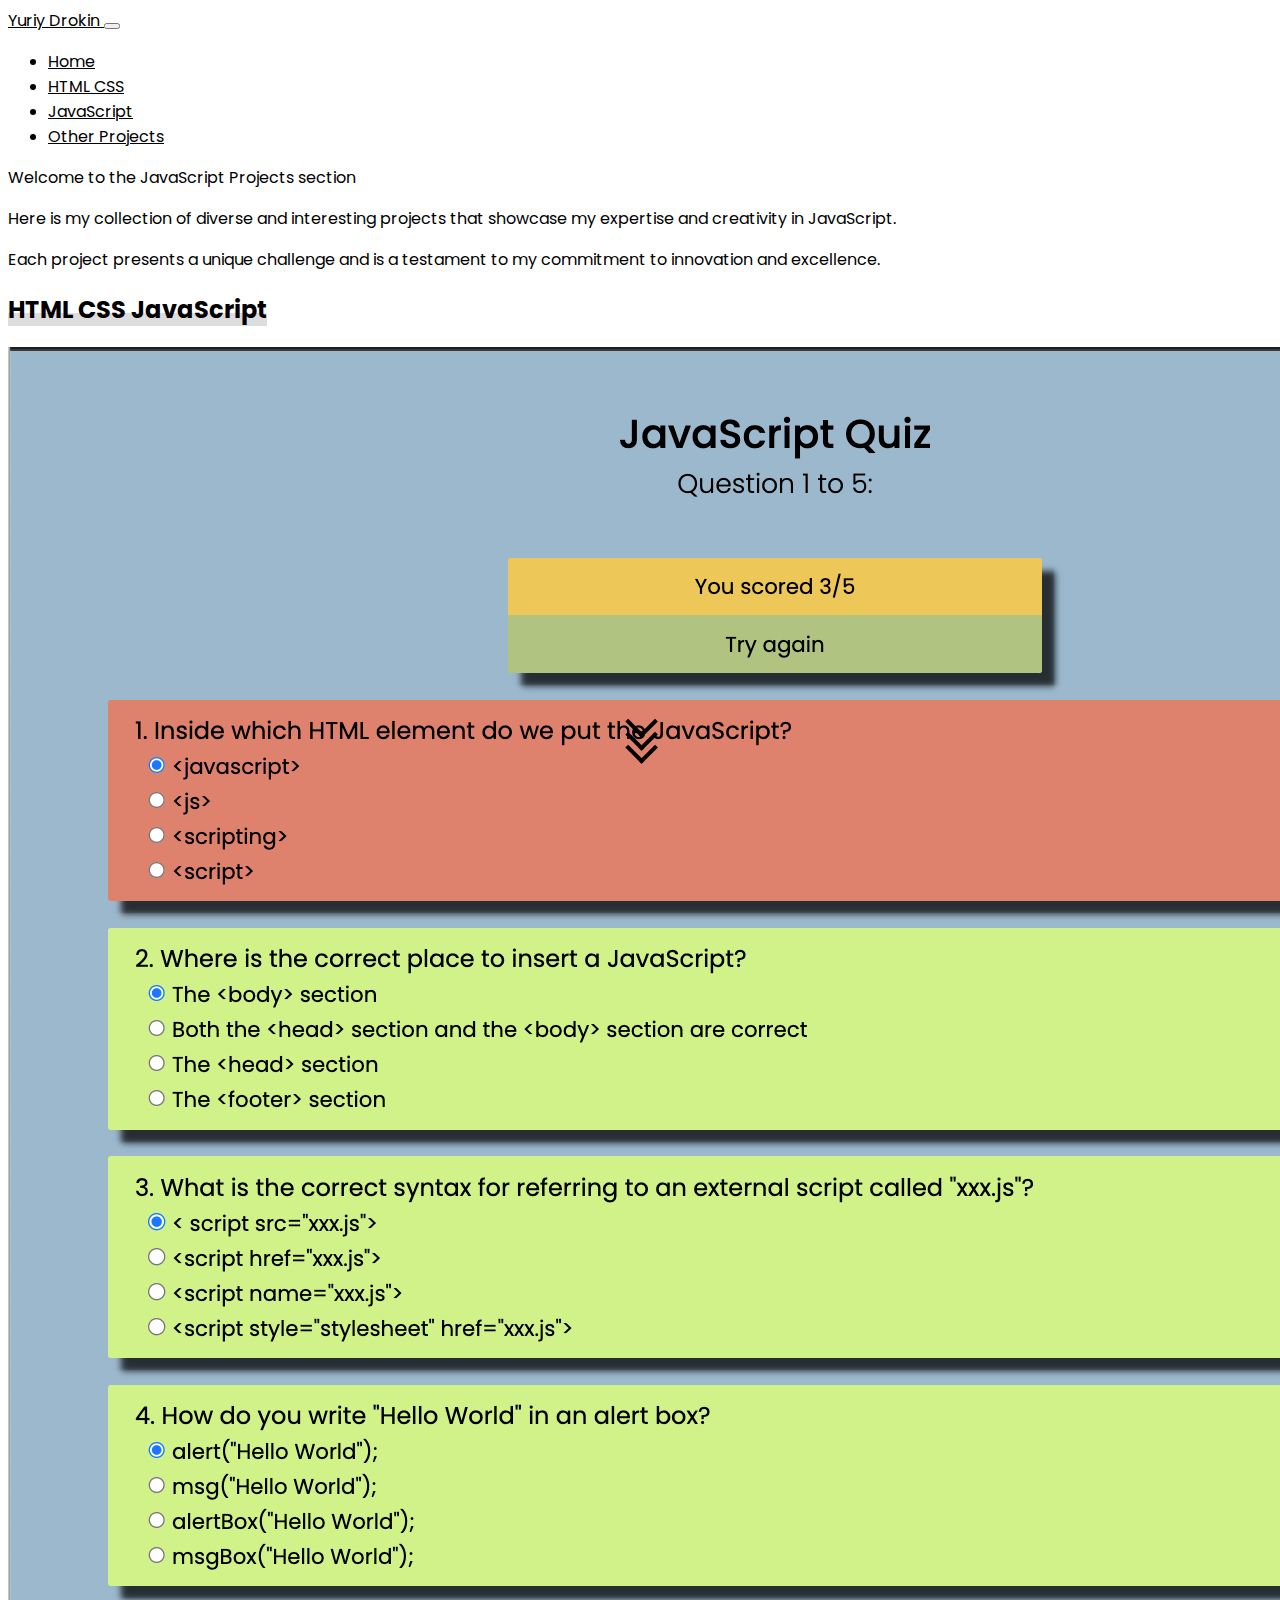
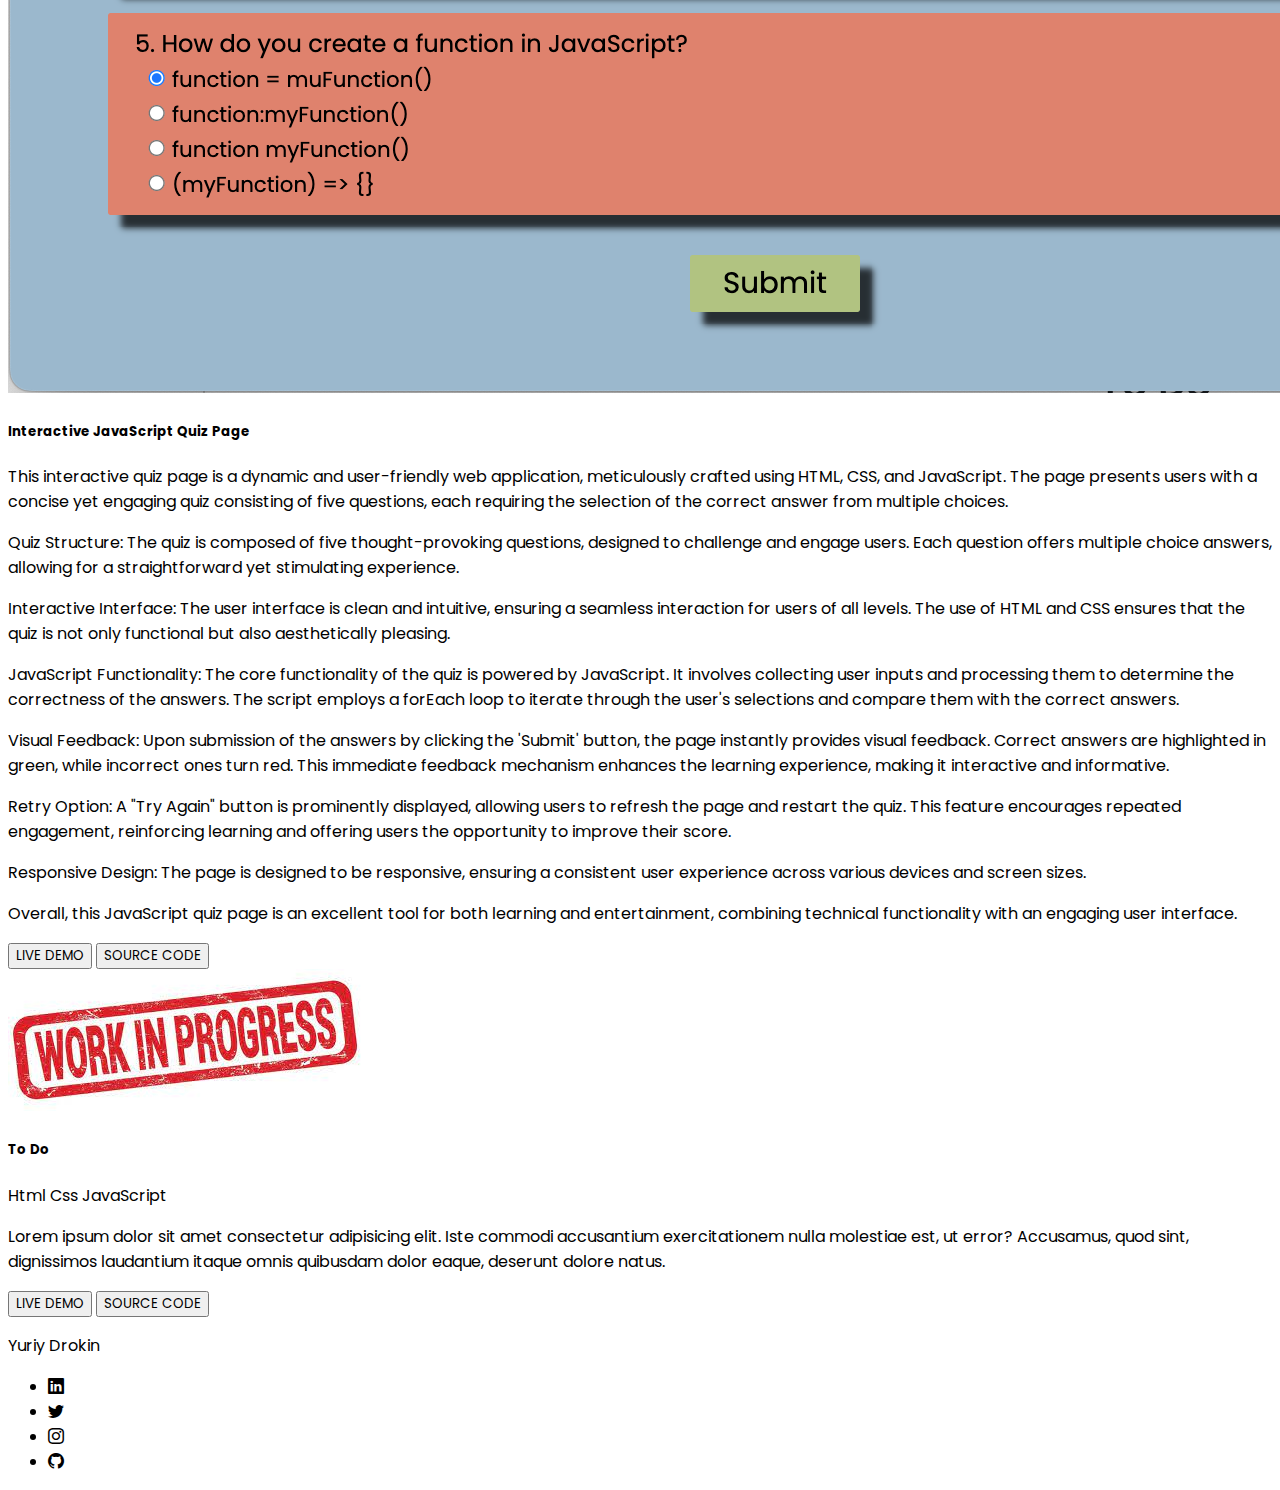
==== javascript.html @ e7ee7d59 "Add completed website" ====
<!DOCTYPE html>
<html lang="en">
  <head>
    <meta charset="UTF-8" />
    <meta name="viewport" content="width=device-width, initial-scale=1.0" />
    <title>JavaScript Projects</title>
    <link rel="icon" type="image/x-icon" href="/Media/Favicon/favicon.ico" />
    <link
      href="https://cdn.jsdelivr.net/npm/bootstrap@5.3.1/dist/css/bootstrap.min.css"
      rel="stylesheet"
      integrity="sha384-4bw+/aepP/YC94hEpVNVgiZdgIC5+VKNBQNGCHeKRQN+PtmoHDEXuppvnDJzQIu9"
      crossorigin="anonymous"
    />
    <link rel="stylesheet" href="style.css" />
  </head>
  <body>
    <header>
      <nav class="navbar navbar-expand-lg navbar-ligh bg-body-tertiary">
        <div class="container">
          <a class="navbar-brand" href="index.html"> Yuriy Drokin </a>
          <button
            class="navbar-toggler"
            type="button"
            data-bs-toggle="collapse"
            data-bs-target="#navbarNav"
            aria-controls="navbarNav"
            aria-expanded="false"
            aria-label="Toggle navigation"
          >
            <span class="navbar-toggler-icon"></span>
          </button>
          <div
            class="collapse navbar-collapse justify-content-end"
            id="navbarNav"
          >
            <ul class="navbar-nav">
              <li class="nav-item">
                <a class="nav-link" aria-current="index.html" href="index.html"
                  >Home</a
                >
              </li>
              <li class="nav-item">
                <a class="nav-link" href="htmlcss.html">HTML CSS</a>
              </li>
              <li class="nav-item">
                <a class="nav-link" href="javascript.html">JavaScript</a>
              </li>
              <li class="nav-item">
                <a class="nav-link" href="projects.html">Other Projects</a>
              </li>
             
            </ul>
          </div>
        </div>
      </nav>
    </header>

    <main class="container">
      <section>
        <div
          class="vh-100 d-flex flex-column justify-content-center align-items-center"
        >
          <p class="fs-1 fw-bold">Welcome to the JavaScript Projects section</p>
          <p class="">
            Here is my collection of diverse and interesting projects that
            showcase my expertise and creativity in JavaScript.
          </p>
          
          <p>Each project presents a unique challenge and is a testament to my
            commitment to innovation and excellence.</p>
        </div>
        <div class="arrow-down my-5">
          <span></span>
          <span></span>
          <span></span>
        </div>
      </section>

      <section class="project-1 my-5">
        <div class="row">
          <div class="col-12">
            <h2 class="mb-4"><span>HTML CSS JavaScript</span></h2>
          </div>
          <div class="col-12">
            <div class="card mb-3" style="max-width: 100%">
              <div class="row g-0">
                <div class="col-md-4 d-flex align-items-center">
                  <img
                    src="./Media/Projcets-img/jsprojects/quizproject.png"
                    class="img-fluid rounded-start"
                    alt="..."
                  />
                </div>
                <div class="col-md-8">
                  <div class="card-body">
                    <h5 class="card-title">
                      Interactive JavaScript Quiz Page
                    </h5>
                    <p class="card-text">
                      This interactive quiz page is a dynamic and user-friendly web application, meticulously crafted using HTML, CSS, and JavaScript. The page presents users with a concise yet engaging quiz consisting of five questions, each requiring the selection of the correct answer from multiple choices.
                    </p>
                    <p><span class="fw-medium">Quiz Structure:</span> The quiz is composed of five thought-provoking questions, designed to challenge and engage users. Each question offers multiple choice answers, allowing for a straightforward yet stimulating experience.</p>
                    <p><span class="fw-medium">Interactive Interface:</span>
                      The user interface is clean and intuitive, ensuring a seamless interaction for users of all levels. The use of HTML and CSS ensures that the quiz is not only functional but also aesthetically pleasing.
                    </p>
                    <p><span class="fw-medium">JavaScript Functionality: </span>
                      The core functionality of the quiz is powered by JavaScript. It involves collecting user inputs and processing them to determine the correctness of the answers. The script employs a <span class="fw-medium">forEach</span> loop to iterate through the user's selections and compare them with the correct answers.</p>

                      <p><span class="fw-medium">Visual Feedback:</span>
                        Upon submission of the answers by clicking the 'Submit' button, the page instantly provides visual feedback. Correct answers are highlighted in green, while incorrect ones turn red. This immediate feedback mechanism enhances the learning experience, making it interactive and informative.
                      </p>
                      <p><span class="fw-medium">Retry Option:</span>
                        A "Try Again" button is prominently displayed, allowing users to refresh the page and restart the quiz. This feature encourages repeated engagement, reinforcing learning and offering users the opportunity to improve their score.
                      </p>
                      <p><span class="fw-medium">Responsive Design:</span>
                        The page is designed to be responsive, ensuring a consistent user experience across various devices and screen sizes.
                      </p>
                      <p>
                        <span class="fw-medium">Overall,</span> this JavaScript quiz page is an excellent tool for both learning and entertainment, combining technical functionality with an engaging user interface.
                      </p>
                    <a href="./1-quiz.html" target="_blank">
                      <button
                        type="button"
                        class="btn btn-light border border-secondary border-2"
                      >
                        LIVE DEMO
                      </button></a>
                       <a href="https://github.com/YuriyDrokin/PracticeHTMLCSSJS/tree/main/QuizApplication"><button type="button"  class="btn btn-dark">
                        SOURCE CODE
                      </button></a>
                 
                  </div>
                </div>
              </div>
            </div>
          </div>
          <div class="col-12">
            <div class="card mb-3" style="max-width: 100%">
              <div class="row g-0">
                <div class="col-md-4 d-flex align-items-center">
                  <img
                    src="./Media/inprogress/inProgress1.jpeg"
                    class="img-fluid rounded-start"
                    alt="..."
                  />
                </div>
                <div class="col-md-8">
                  <div class="card-body">
                    <h5 class="card-title">To Do</h5>
                    <p class="card-text">Html Css JavaScript</p>
                    <p>
                      Lorem ipsum dolor sit amet consectetur adipisicing elit. Iste commodi accusantium exercitationem nulla molestiae est, ut error? Accusamus, quod sint, dignissimos laudantium itaque omnis quibusdam dolor eaque, deserunt dolore natus.
                    </p>
                    <a href="" target="_blank">
                      <button
                        type="button"
                        class="btn btn-light border border-secondary border-2"
                      >
                        LIVE DEMO
                      </button></a
                    >
                    <a href="" target="_blank">
                      <button type="button" class="btn btn-dark">
                        SOURCE CODE
                      </button>
                    </a>
                  </div>
                </div>
              </div>
            </div>
          </div>
        </div>
      </section>

     
 
      </section>
    </main>

    <footer class="bg-light pt-4 pb-2 closing">
      <div class="container d-flex flex-wrap">
        <p class="fs-4 fw-bold pe-4">Yuriy Drokin</p>
        <div
          class="d-flex flex-grow-1 justify-content-end align-items-center flex-wrap"
        >
          <ul class="d-flex flex-row list-unstyled">
            <li class="px-2">
              <a
                href="https://www.linkedin.com/in/yuriy-drokin-914566a6/"
                target="_blank"
              >
                <i class="bi bi-linkedin"></i>
              </a>
            </li>
            <li class="px-2">
              <a href="https://twitter.com/YuriyDrkn" target="_blank">
                <i class="bi bi-twitter"></i>
              </a>
            </li>
            <li class="px-2">
              <a href="https://www.instagram.com/yuriydrokin/" target="_blank">
                <i class="bi bi-instagram"></i>
              </a>
            </li>
            <li class="px-2">
              <a href="https://github.com/YuriyDrokin" target="_blank">
                <i class="bi bi-github"></i>
              </a>
            </li>
          </ul>
        </div>
      </div>
    </footer>

    <script
      src="https://cdn.jsdelivr.net/npm/bootstrap@5.3.1/dist/js/bootstrap.bundle.min.js"
      integrity="sha384-HwwvtgBNo3bZJJLYd8oVXjrBZt8cqVSpeBNS5n7C8IVInixGAoxmnlMuBnhbgrkm"
      crossorigin="anonymous"
    ></script>
  </body>
</html>
---- style.css ----
@import url("https://fonts.googleapis.com/css2?family=Poppins:wght@100;200;300;400;500;600;700;800;900&display=swap");
/* Option 2: Import via CSS */
@import url("https://cdn.jsdelivr.net/npm/bootstrap-icons@1.3.0/font/bootstrap-icons.css");
* {
  font-family: "Poppins", sans-serif;
}

.container a {
  color: black;
}
.container a:hover {
  color: green;
}

.introduction img {
  width: 175px;
  height: 175px;
}

.section {
  margin: 7rem 0;
}
.mw-650 {
  max-width: 650px;
}
h2 span {
  background: linear-gradient(#ffffff 60%, #dddddd 30%);
}

.arrow-down {
  position: absolute;
  top: 80%;
  left: 50%;
  transform: translate(-50%, -50%);
  transform: rotate(360deg);
  cursor: pointer;
}

.arrow-down span {
  display: block;
  width: 1.5vw;
  height: 1.5vw;
  border-bottom: 0.3rem solid black;
  border-right: 0.3rem solid black;
  transform: rotate(45deg);
  margin: -10px;
  animation: animate 2s infinite;
}

.arrow-down span:nth-child(2) {
  animation-delay: -0.2s;
}

.arrow-down span:nth-child(3) {
  animation-delay: -0.4s;
}

@keyframes animate {
  0% {
    opacity: 0;
    transform: rotate(45deg) translate(-20px, -20px);
  }
  50% {
    opacity: 1;
  }
  100% {
    opacity: 0;
    transform: rotate(45deg) translate(20px, 20px);
  }
}
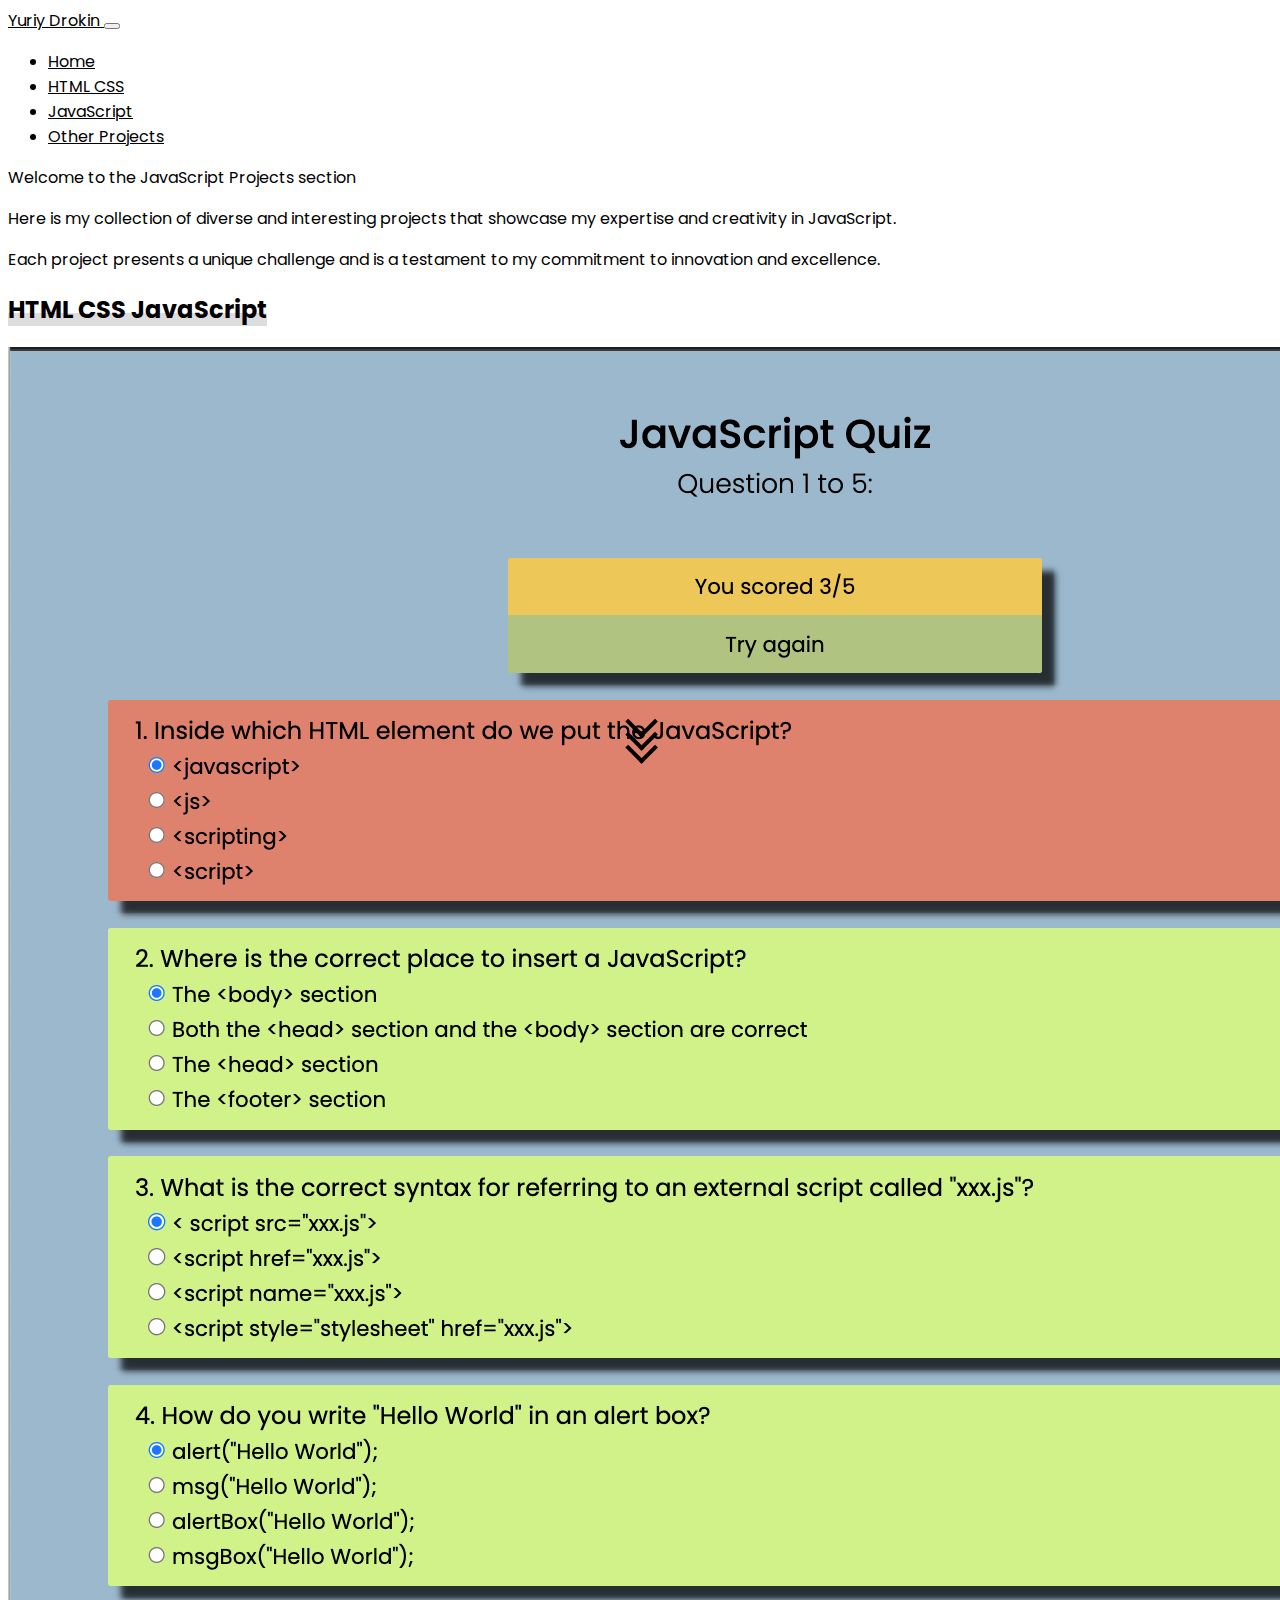
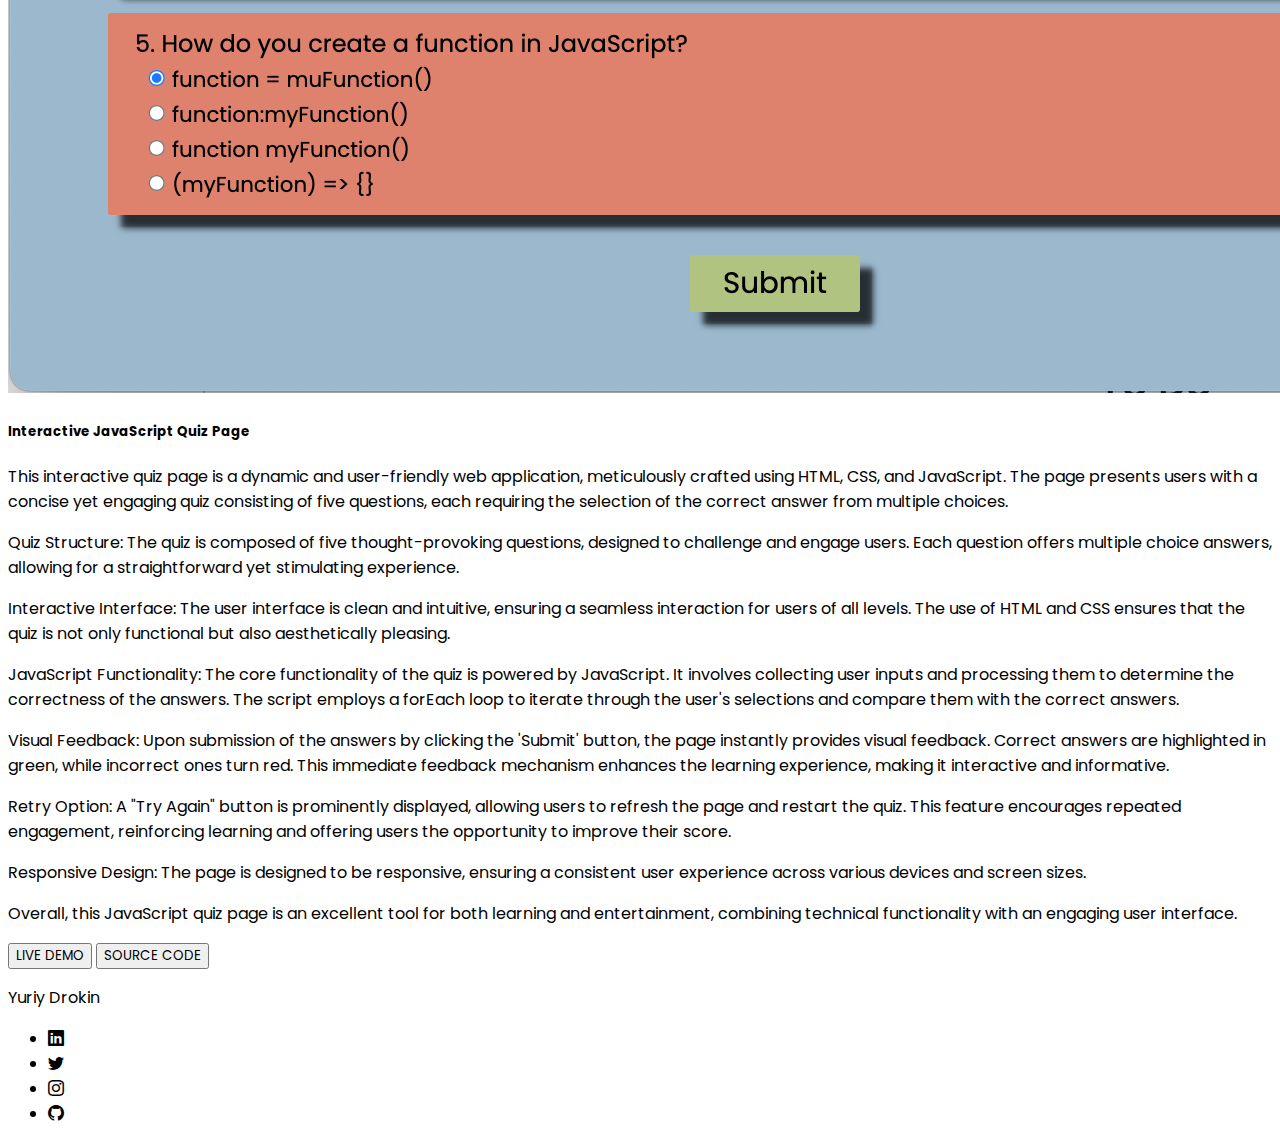
==== commit ae1a4ab9: "add gitignore, and updated htmlcss page and javascript page" ====
--- a/javascript.html
+++ b/javascript.html
@@ -135,41 +135,8 @@
             </div>
           </div>
           <div class="col-12">
-            <div class="card mb-3" style="max-width: 100%">
-              <div class="row g-0">
-                <div class="col-md-4 d-flex align-items-center">
-                  <img
-                    src="./Media/inprogress/inProgress1.jpeg"
-                    class="img-fluid rounded-start"
-                    alt="..."
-                  />
-                </div>
-                <div class="col-md-8">
-                  <div class="card-body">
-                    <h5 class="card-title">To Do</h5>
-                    <p class="card-text">Html Css JavaScript</p>
-                    <p>
-                      Lorem ipsum dolor sit amet consectetur adipisicing elit. Iste commodi accusantium exercitationem nulla molestiae est, ut error? Accusamus, quod sint, dignissimos laudantium itaque omnis quibusdam dolor eaque, deserunt dolore natus.
-                    </p>
-                    <a href="" target="_blank">
-                      <button
-                        type="button"
-                        class="btn btn-light border border-secondary border-2"
-                      >
-                        LIVE DEMO
-                      </button></a
-                    >
-                    <a href="" target="_blank">
-                      <button type="button" class="btn btn-dark">
-                        SOURCE CODE
-                      </button>
-                    </a>
-                  </div>
-                </div>
-              </div>
-            </div>
-          </div>
-        </div>
+            
+              
       </section>
 
      
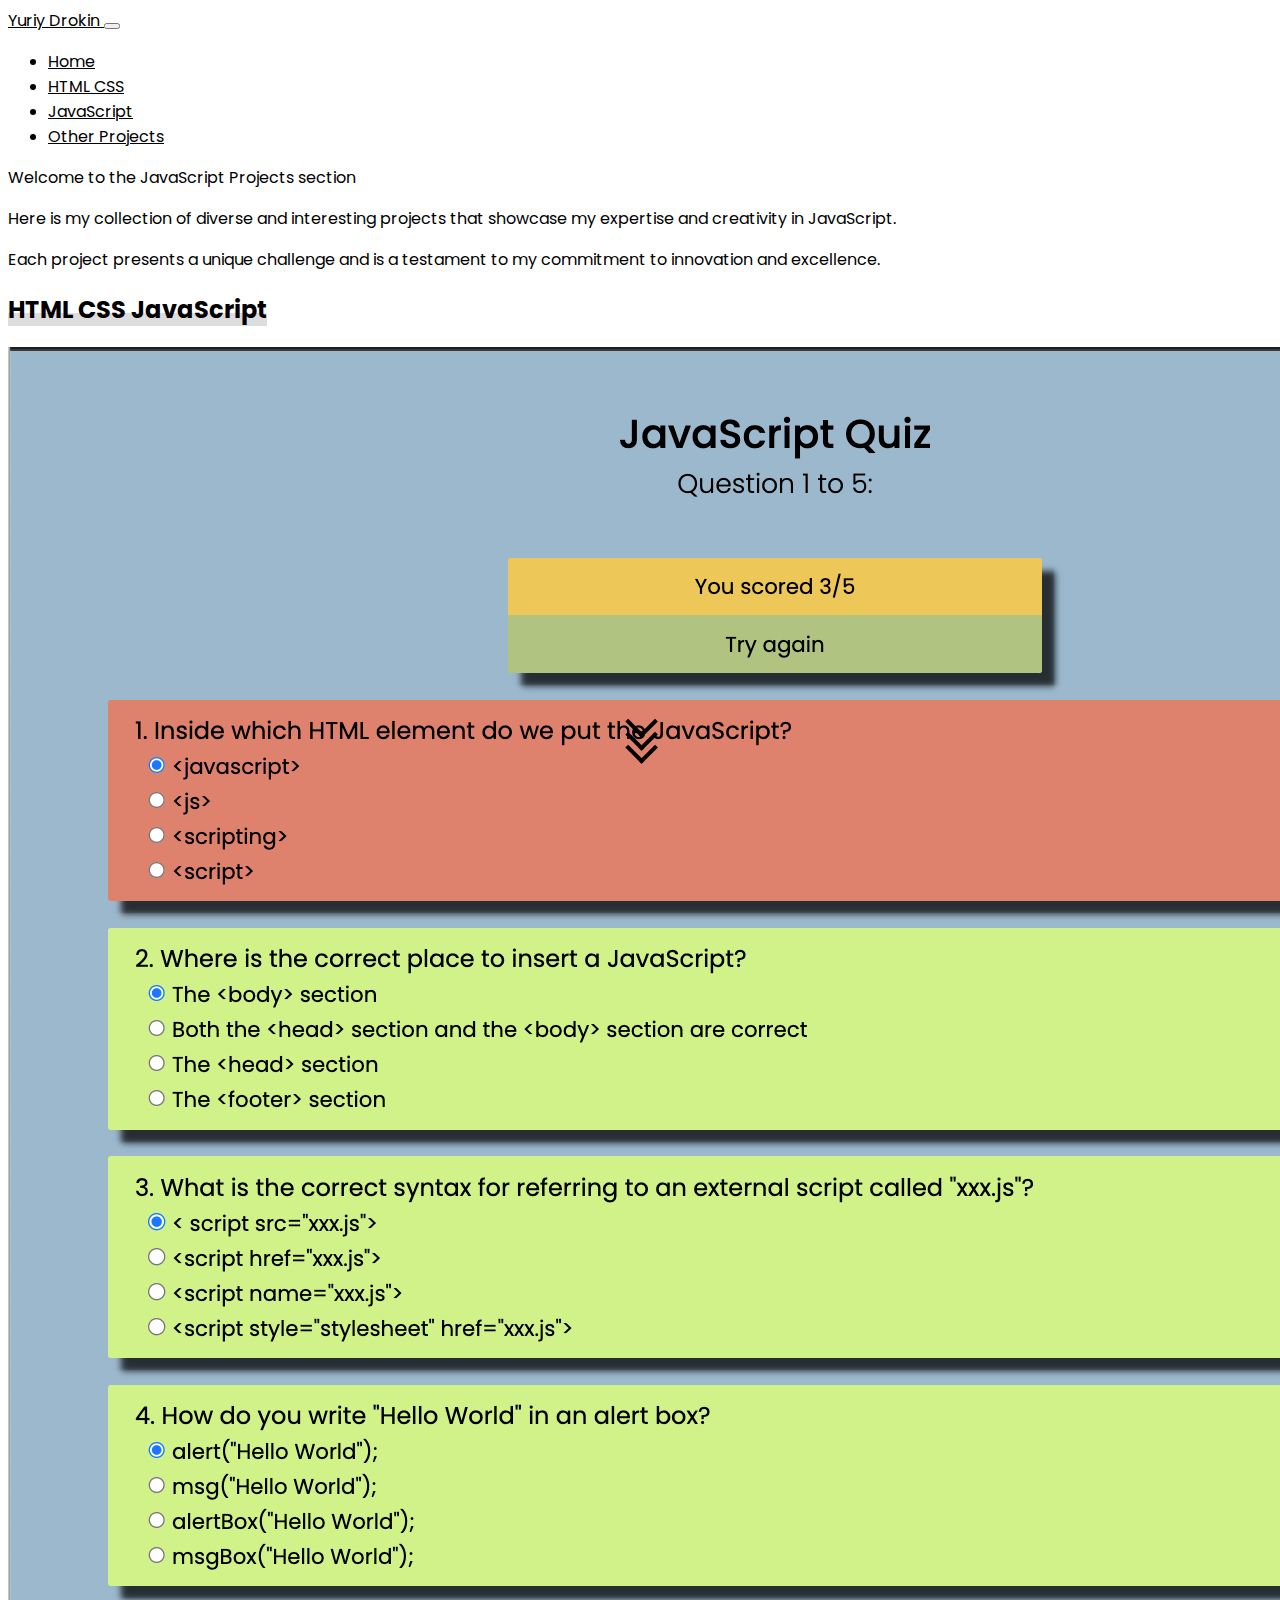
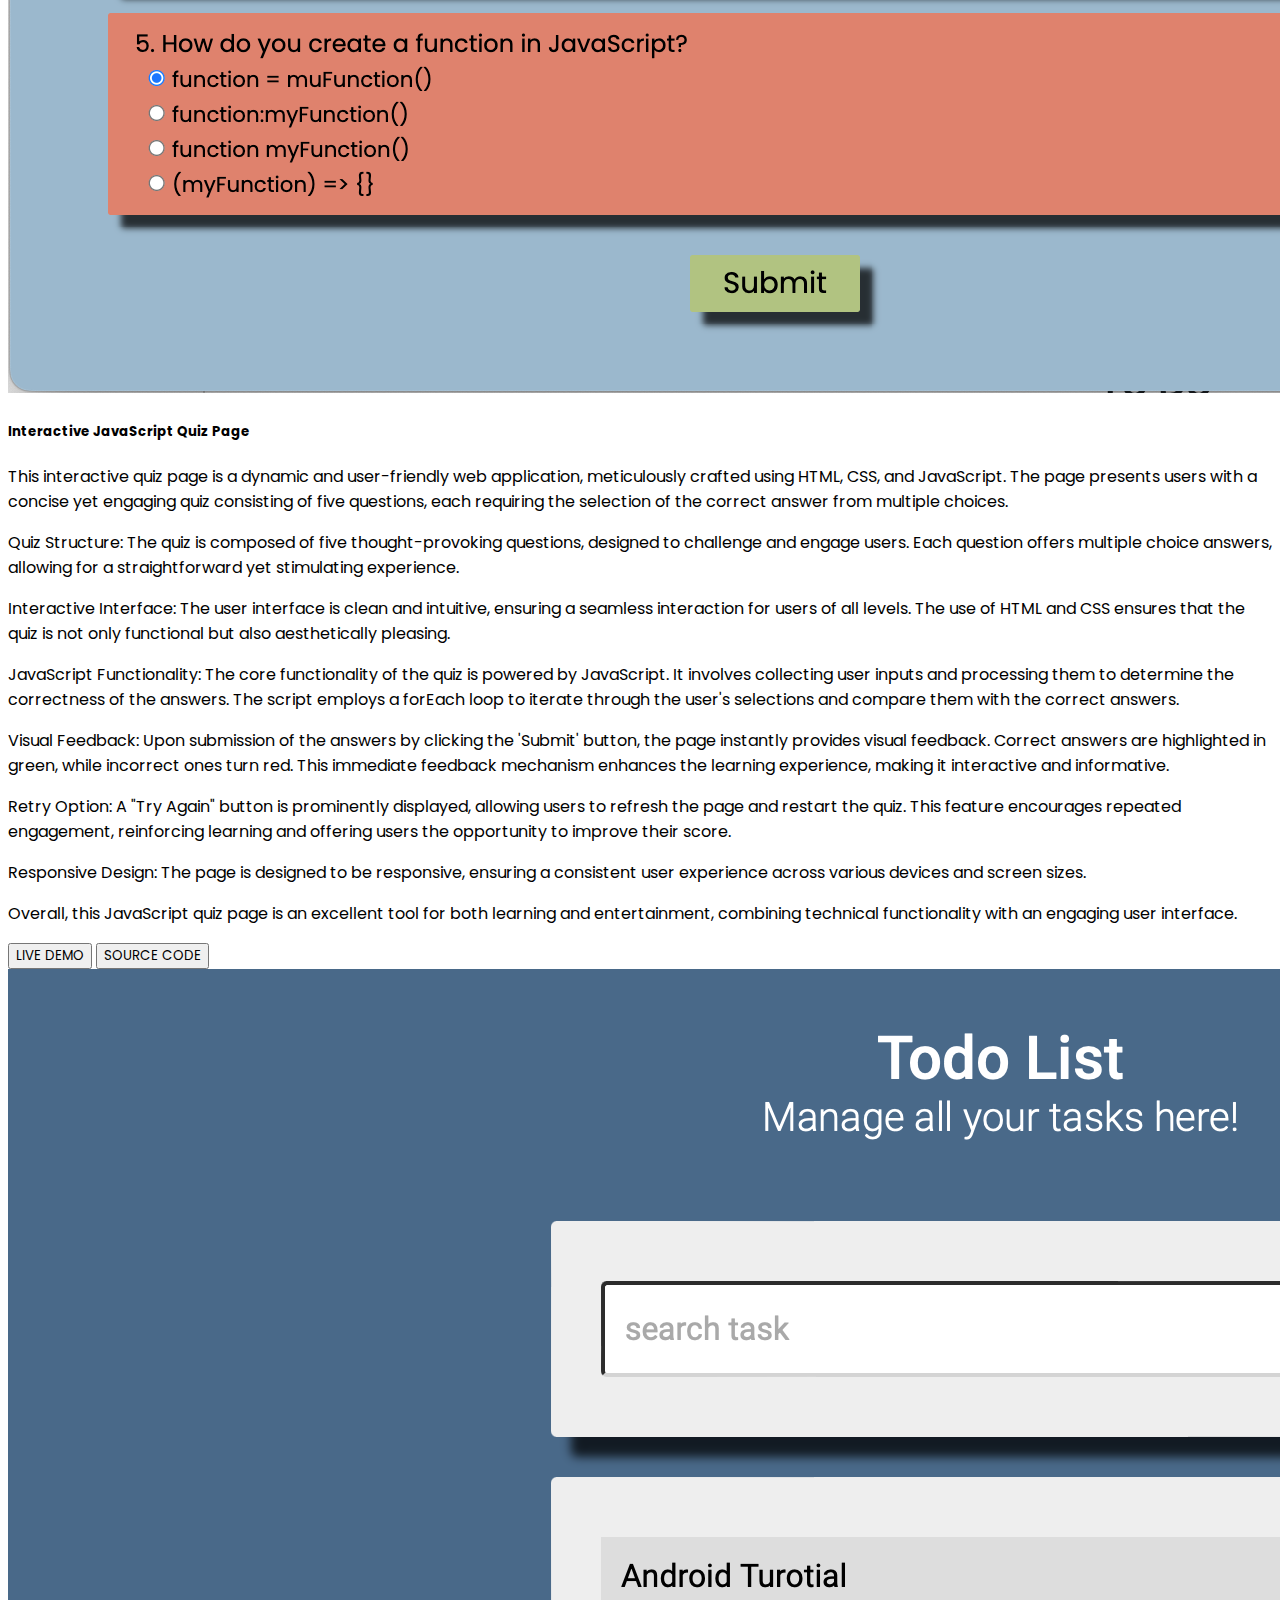
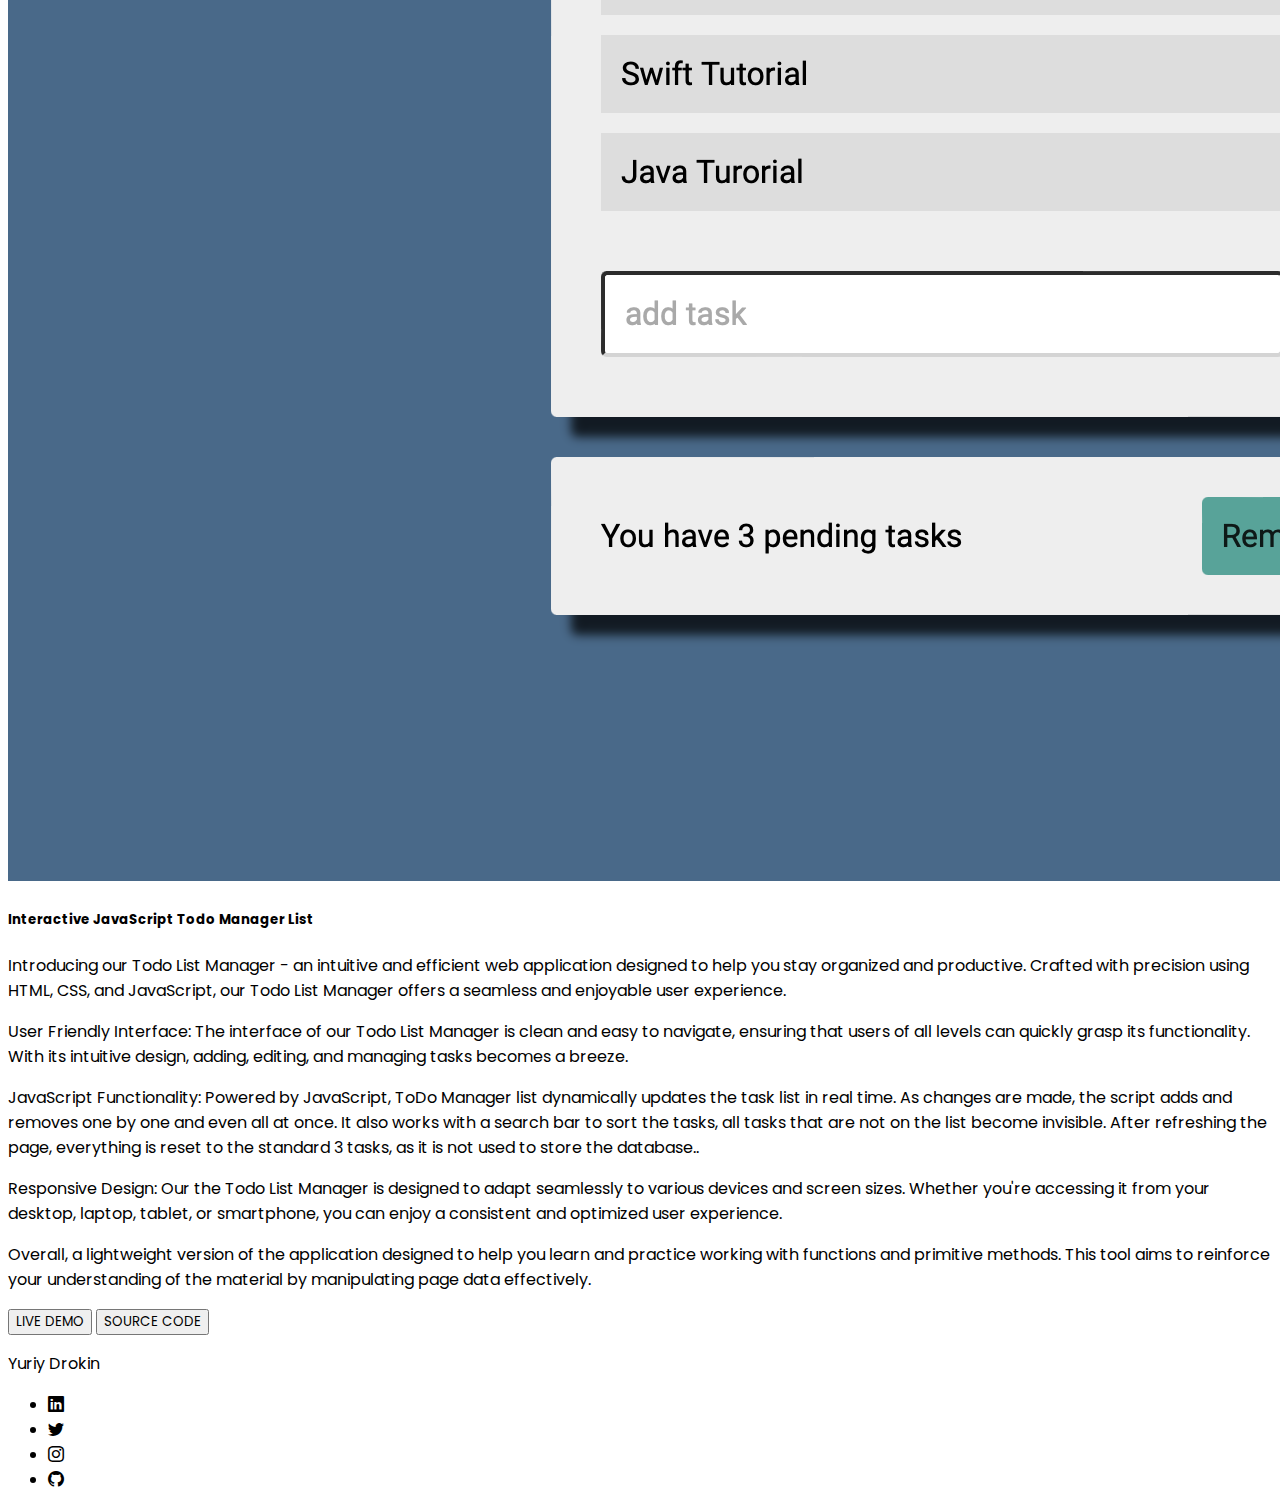
==== commit 202325f7: "updated javascript page with new todo manager project, added new project picture and description and" ====
--- a/javascript.html
+++ b/javascript.html
@@ -1,189 +1,231 @@
 <!DOCTYPE html>
 <html lang="en">
-  <head>
-    <meta charset="UTF-8" />
-    <meta name="viewport" content="width=device-width, initial-scale=1.0" />
-    <title>JavaScript Projects</title>
-    <link rel="icon" type="image/x-icon" href="/Media/Favicon/favicon.ico" />
-    <link
-      href="https://cdn.jsdelivr.net/npm/bootstrap@5.3.1/dist/css/bootstrap.min.css"
-      rel="stylesheet"
-      integrity="sha384-4bw+/aepP/YC94hEpVNVgiZdgIC5+VKNBQNGCHeKRQN+PtmoHDEXuppvnDJzQIu9"
-      crossorigin="anonymous"
-    />
-    <link rel="stylesheet" href="style.css" />
-  </head>
-  <body>
-    <header>
-      <nav class="navbar navbar-expand-lg navbar-ligh bg-body-tertiary">
-        <div class="container">
-          <a class="navbar-brand" href="index.html"> Yuriy Drokin </a>
-          <button
-            class="navbar-toggler"
-            type="button"
-            data-bs-toggle="collapse"
-            data-bs-target="#navbarNav"
-            aria-controls="navbarNav"
-            aria-expanded="false"
-            aria-label="Toggle navigation"
-          >
-            <span class="navbar-toggler-icon"></span>
-          </button>
-          <div
-            class="collapse navbar-collapse justify-content-end"
-            id="navbarNav"
-          >
-            <ul class="navbar-nav">
-              <li class="nav-item">
-                <a class="nav-link" aria-current="index.html" href="index.html"
-                  >Home</a
-                >
-              </li>
-              <li class="nav-item">
-                <a class="nav-link" href="htmlcss.html">HTML CSS</a>
-              </li>
-              <li class="nav-item">
-                <a class="nav-link" href="javascript.html">JavaScript</a>
-              </li>
-              <li class="nav-item">
-                <a class="nav-link" href="projects.html">Other Projects</a>
-              </li>
-             
-            </ul>
+
+<head>
+  <meta charset="UTF-8" />
+  <meta name="viewport" content="width=device-width, initial-scale=1.0" />
+  <title>JavaScript Projects</title>
+  <link rel="icon" type="image/x-icon" href="/Media/Favicon/favicon.ico" />
+  <link href="https://cdn.jsdelivr.net/npm/bootstrap@5.3.1/dist/css/bootstrap.min.css" rel="stylesheet"
+    integrity="sha384-4bw+/aepP/YC94hEpVNVgiZdgIC5+VKNBQNGCHeKRQN+PtmoHDEXuppvnDJzQIu9" crossorigin="anonymous" />
+  <link rel="stylesheet" href="style.css" />
+</head>
+
+<body>
+  <header>
+    <nav class="navbar navbar-expand-lg navbar-ligh bg-body-tertiary">
+      <div class="container">
+        <a class="navbar-brand" href="index.html"> Yuriy Drokin </a>
+        <button class="navbar-toggler" type="button" data-bs-toggle="collapse" data-bs-target="#navbarNav"
+          aria-controls="navbarNav" aria-expanded="false" aria-label="Toggle navigation">
+          <span class="navbar-toggler-icon"></span>
+        </button>
+        <div class="collapse navbar-collapse justify-content-end" id="navbarNav">
+          <ul class="navbar-nav">
+            <li class="nav-item">
+              <a class="nav-link" aria-current="index.html" href="index.html">Home</a>
+            </li>
+            <li class="nav-item">
+              <a class="nav-link" href="htmlcss.html">HTML CSS</a>
+            </li>
+            <li class="nav-item">
+              <a class="nav-link" href="javascript.html">JavaScript</a>
+            </li>
+            <li class="nav-item">
+              <a class="nav-link" href="projects.html">Other Projects</a>
+            </li>
+
+          </ul>
+        </div>
+      </div>
+    </nav>
+  </header>
+
+  <main class="container">
+    <section>
+      <div class="vh-100 d-flex flex-column justify-content-center align-items-center">
+        <p class="fs-1 fw-bold">Welcome to the JavaScript Projects section</p>
+        <p class="">
+          Here is my collection of diverse and interesting projects that
+          showcase my expertise and creativity in JavaScript.
+        </p>
+
+        <p>Each project presents a unique challenge and is a testament to my
+          commitment to innovation and excellence.</p>
+      </div>
+      <div class="arrow-down my-5">
+        <span></span>
+        <span></span>
+        <span></span>
+      </div>
+    </section>
+
+    <section class="project-1 my-5">
+      <div class="row">
+        <div class="col-12">
+          <h2 class="mb-4"><span>HTML CSS JavaScript</span></h2>
+        </div>
+        <div class="col-12">
+          <div class="card mb-3" style="max-width: 100%">
+            <div class="row g-0">
+              <div class="col-md-4 d-flex align-items-center">
+                <img src="./Media/Projcets-img/jsprojects/quizproject.png" class="img-fluid rounded-start" alt="..." />
+              </div>
+              <div class="col-md-8">
+                <div class="card-body">
+                  <h5 class="card-title">
+                    Interactive JavaScript Quiz Page
+                  </h5>
+                  <p class="card-text">
+                    This interactive quiz page is a dynamic and user-friendly web application, meticulously crafted
+                    using HTML, CSS, and JavaScript. The page presents users with a concise yet engaging quiz consisting
+                    of five questions, each requiring the selection of the correct answer from multiple choices.
+                  </p>
+                  <p><span class="fw-medium">Quiz Structure:</span> The quiz is composed of five thought-provoking
+                    questions, designed to challenge and engage users. Each question offers multiple choice answers,
+                    allowing for a straightforward yet stimulating experience.</p>
+
+                  <p><span class="fw-medium">Interactive Interface:</span>
+                    The user interface is clean and intuitive, ensuring a seamless interaction for users of all levels.
+                    The use of HTML and CSS ensures that the quiz is not only functional but also aesthetically
+                    pleasing.
+                  </p>
+                  <p><span class="fw-medium">JavaScript Functionality: </span>
+                    The core functionality of the quiz is powered by JavaScript. It involves collecting user inputs and
+                    processing them to determine the correctness of the answers. The script employs a <span
+                      class="fw-medium">forEach</span> loop to iterate through the user's selections and compare them
+                    with the correct answers.</p>
+
+                  <p><span class="fw-medium">Visual Feedback:</span>
+                    Upon submission of the answers by clicking the 'Submit' button, the page instantly provides visual
+                    feedback. Correct answers are highlighted in green, while incorrect ones turn red. This immediate
+                    feedback mechanism enhances the learning experience, making it interactive and informative.
+                  </p>
+                  <p><span class="fw-medium">Retry Option:</span>
+                    A "Try Again" button is prominently displayed, allowing users to refresh the page and restart the
+                    quiz. This feature encourages repeated engagement, reinforcing learning and offering users the
+                    opportunity to improve their score.
+                  </p>
+                  <p><span class="fw-medium">Responsive Design:</span>
+                    The page is designed to be responsive, ensuring a consistent user experience across various devices
+                    and screen sizes.
+                  </p>
+                  <p>
+                    <span class="fw-medium">Overall,</span> this JavaScript quiz page is an excellent tool for both
+                    learning and entertainment, combining technical functionality with an engaging user interface.
+                  </p>
+                  <a href="./1-quiz.html" target="_blank">
+                    <button type="button" class="btn btn-light border border-secondary border-2">
+                      LIVE DEMO
+                    </button></a>
+                  <a href="https://github.com/YuriyDrokin/PracticeHTMLCSSJS/tree/main/QuizApplication"><button
+                      type="button" class="btn btn-dark">
+                      SOURCE CODE
+                    </button></a>
+
+                </div>
+              </div>
+            </div>
+          </div>
+        </div><!-- End of First project -->
+
+
+        <!-- Second project Todo Manager List-->
+
+        <div class="col-12">
+          <div class="card mb-3" style="max-width: 100%">
+            <div class="row g-0">
+              <div class="col-md-4 d-flex align-items-center">
+                <img src="./Media/Projcets-img/jsprojects/todomanagerlist.png" class="img-fluid rounded-start"
+                  alt="..." />
+              </div>
+
+              <div class="col-md-8">
+                <div class="card-body">
+                  <h5 class="card-title">Interactive JavaScript Todo Manager List</h5>
+
+                  <p>
+
+                    Introducing our Todo List Manager - an intuitive and efficient web application designed to help you
+                    stay organized and productive. Crafted with precision using HTML, CSS, and JavaScript, our Todo List
+                    Manager offers a seamless and enjoyable user experience.
+                  </p>
+
+                  <p><span class="fw-medium">User Friendly Interface:</span> The interface of our Todo List Manager is
+                    clean and easy to navigate, ensuring that users of all levels can quickly grasp its functionality.
+                    With its intuitive design, adding, editing, and managing tasks becomes a breeze.</p>
+
+                  <p><span class="fw-medium">JavaScript Functionality:</span> Powered by JavaScript, ToDo Manager list
+                    dynamically updates the task list in real time. As changes are made, the script adds and removes one
+                    by one and even all at once. It also works with a search bar to sort the tasks, all tasks that are
+                    not on the list become invisible. After refreshing the page, everything is reset to the standard 3
+                    tasks, as it is not used to store the database..</p>
+
+                  <p><span class="fw-medium">Responsive Design:</span> Our the Todo List Manager is designed to adapt
+                    seamlessly to various devices and screen sizes. Whether you're accessing it from your desktop,
+                    laptop, tablet, or smartphone, you can enjoy a consistent and optimized user experience.</p>
+
+                  <p><span class="fw-medium">Overall,</span> a lightweight version of the application designed to help
+                    you learn and practice working with functions and primitive methods. This tool aims to reinforce
+                    your understanding of the material by manipulating page data effectively. </p>
+
+                  <a href="2-js-todolist.html" target="_blank">
+                    <button type="button" class="btn btn-light border border-secondary border-2">
+                      LIVE DEMO
+                    </button></a>
+                  <a href="https://github.com/YuriyDrokin/PracticeHTMLCSSJS/tree/main/Todo%20List%20Manager"
+                    target="_blank">
+                    <button type="button" class="btn btn-dark">
+                      SOURCE CODE
+                    </button>
+                  </a>
+                </div>
+              </div>
+            </div>
           </div>
         </div>
-      </nav>
-    </header>
-
-    <main class="container">
-      <section>
-        <div
-          class="vh-100 d-flex flex-column justify-content-center align-items-center"
-        >
-          <p class="fs-1 fw-bold">Welcome to the JavaScript Projects section</p>
-          <p class="">
-            Here is my collection of diverse and interesting projects that
-            showcase my expertise and creativity in JavaScript.
-          </p>
-          
-          <p>Each project presents a unique challenge and is a testament to my
-            commitment to innovation and excellence.</p>
-        </div>
-        <div class="arrow-down my-5">
-          <span></span>
-          <span></span>
-          <span></span>
-        </div>
-      </section>
-
-      <section class="project-1 my-5">
-        <div class="row">
-          <div class="col-12">
-            <h2 class="mb-4"><span>HTML CSS JavaScript</span></h2>
-          </div>
-          <div class="col-12">
-            <div class="card mb-3" style="max-width: 100%">
-              <div class="row g-0">
-                <div class="col-md-4 d-flex align-items-center">
-                  <img
-                    src="./Media/Projcets-img/jsprojects/quizproject.png"
-                    class="img-fluid rounded-start"
-                    alt="..."
-                  />
-                </div>
-                <div class="col-md-8">
-                  <div class="card-body">
-                    <h5 class="card-title">
-                      Interactive JavaScript Quiz Page
-                    </h5>
-                    <p class="card-text">
-                      This interactive quiz page is a dynamic and user-friendly web application, meticulously crafted using HTML, CSS, and JavaScript. The page presents users with a concise yet engaging quiz consisting of five questions, each requiring the selection of the correct answer from multiple choices.
-                    </p>
-                    <p><span class="fw-medium">Quiz Structure:</span> The quiz is composed of five thought-provoking questions, designed to challenge and engage users. Each question offers multiple choice answers, allowing for a straightforward yet stimulating experience.</p>
-                    <p><span class="fw-medium">Interactive Interface:</span>
-                      The user interface is clean and intuitive, ensuring a seamless interaction for users of all levels. The use of HTML and CSS ensures that the quiz is not only functional but also aesthetically pleasing.
-                    </p>
-                    <p><span class="fw-medium">JavaScript Functionality: </span>
-                      The core functionality of the quiz is powered by JavaScript. It involves collecting user inputs and processing them to determine the correctness of the answers. The script employs a <span class="fw-medium">forEach</span> loop to iterate through the user's selections and compare them with the correct answers.</p>
-
-                      <p><span class="fw-medium">Visual Feedback:</span>
-                        Upon submission of the answers by clicking the 'Submit' button, the page instantly provides visual feedback. Correct answers are highlighted in green, while incorrect ones turn red. This immediate feedback mechanism enhances the learning experience, making it interactive and informative.
-                      </p>
-                      <p><span class="fw-medium">Retry Option:</span>
-                        A "Try Again" button is prominently displayed, allowing users to refresh the page and restart the quiz. This feature encourages repeated engagement, reinforcing learning and offering users the opportunity to improve their score.
-                      </p>
-                      <p><span class="fw-medium">Responsive Design:</span>
-                        The page is designed to be responsive, ensuring a consistent user experience across various devices and screen sizes.
-                      </p>
-                      <p>
-                        <span class="fw-medium">Overall,</span> this JavaScript quiz page is an excellent tool for both learning and entertainment, combining technical functionality with an engaging user interface.
-                      </p>
-                    <a href="./1-quiz.html" target="_blank">
-                      <button
-                        type="button"
-                        class="btn btn-light border border-secondary border-2"
-                      >
-                        LIVE DEMO
-                      </button></a>
-                       <a href="https://github.com/YuriyDrokin/PracticeHTMLCSSJS/tree/main/QuizApplication"><button type="button"  class="btn btn-dark">
-                        SOURCE CODE
-                      </button></a>
-                 
-                  </div>
-                </div>
-              </div>
-            </div>
-          </div>
-          <div class="col-12">
-            
-              
-      </section>
-
-     
- 
-      </section>
-    </main>
-
-    <footer class="bg-light pt-4 pb-2 closing">
-      <div class="container d-flex flex-wrap">
-        <p class="fs-4 fw-bold pe-4">Yuriy Drokin</p>
-        <div
-          class="d-flex flex-grow-1 justify-content-end align-items-center flex-wrap"
-        >
-          <ul class="d-flex flex-row list-unstyled">
-            <li class="px-2">
-              <a
-                href="https://www.linkedin.com/in/yuriy-drokin-914566a6/"
-                target="_blank"
-              >
-                <i class="bi bi-linkedin"></i>
-              </a>
-            </li>
-            <li class="px-2">
-              <a href="https://twitter.com/YuriyDrkn" target="_blank">
-                <i class="bi bi-twitter"></i>
-              </a>
-            </li>
-            <li class="px-2">
-              <a href="https://www.instagram.com/yuriydrokin/" target="_blank">
-                <i class="bi bi-instagram"></i>
-              </a>
-            </li>
-            <li class="px-2">
-              <a href="https://github.com/YuriyDrokin" target="_blank">
-                <i class="bi bi-github"></i>
-              </a>
-            </li>
-          </ul>
-        </div>
-      </div>
-    </footer>
-
-    <script
-      src="https://cdn.jsdelivr.net/npm/bootstrap@5.3.1/dist/js/bootstrap.bundle.min.js"
-      integrity="sha384-HwwvtgBNo3bZJJLYd8oVXjrBZt8cqVSpeBNS5n7C8IVInixGAoxmnlMuBnhbgrkm"
-      crossorigin="anonymous"
-    ></script>
-  </body>
-</html>
-
+        <!-- End of Second project Todo Manager List-->
+    </section>
+
+
+
+
+    </section>
+  </main>
+
+  <footer class="bg-light pt-4 pb-2 closing">
+    <div class="container d-flex flex-wrap">
+      <p class="fs-4 fw-bold pe-4">Yuriy Drokin</p>
+      <div class="d-flex flex-grow-1 justify-content-end align-items-center flex-wrap">
+        <ul class="d-flex flex-row list-unstyled">
+          <li class="px-2">
+            <a href="https://www.linkedin.com/in/yuriy-drokin-914566a6/" target="_blank">
+              <i class="bi bi-linkedin"></i>
+            </a>
+          </li>
+          <li class="px-2">
+            <a href="https://twitter.com/YuriyDrkn" target="_blank">
+              <i class="bi bi-twitter"></i>
+            </a>
+          </li>
+          <li class="px-2">
+            <a href="https://www.instagram.com/yuriydrokin/" target="_blank">
+              <i class="bi bi-instagram"></i>
+            </a>
+          </li>
+          <li class="px-2">
+            <a href="https://github.com/YuriyDrokin" target="_blank">
+              <i class="bi bi-github"></i>
+            </a>
+          </li>
+        </ul>
+      </div>
+    </div>
+  </footer>
+
+  <script src="https://cdn.jsdelivr.net/npm/bootstrap@5.3.1/dist/js/bootstrap.bundle.min.js"
+    integrity="sha384-HwwvtgBNo3bZJJLYd8oVXjrBZt8cqVSpeBNS5n7C8IVInixGAoxmnlMuBnhbgrkm"
+    crossorigin="anonymous"></script>
+</body>
+
+</html>